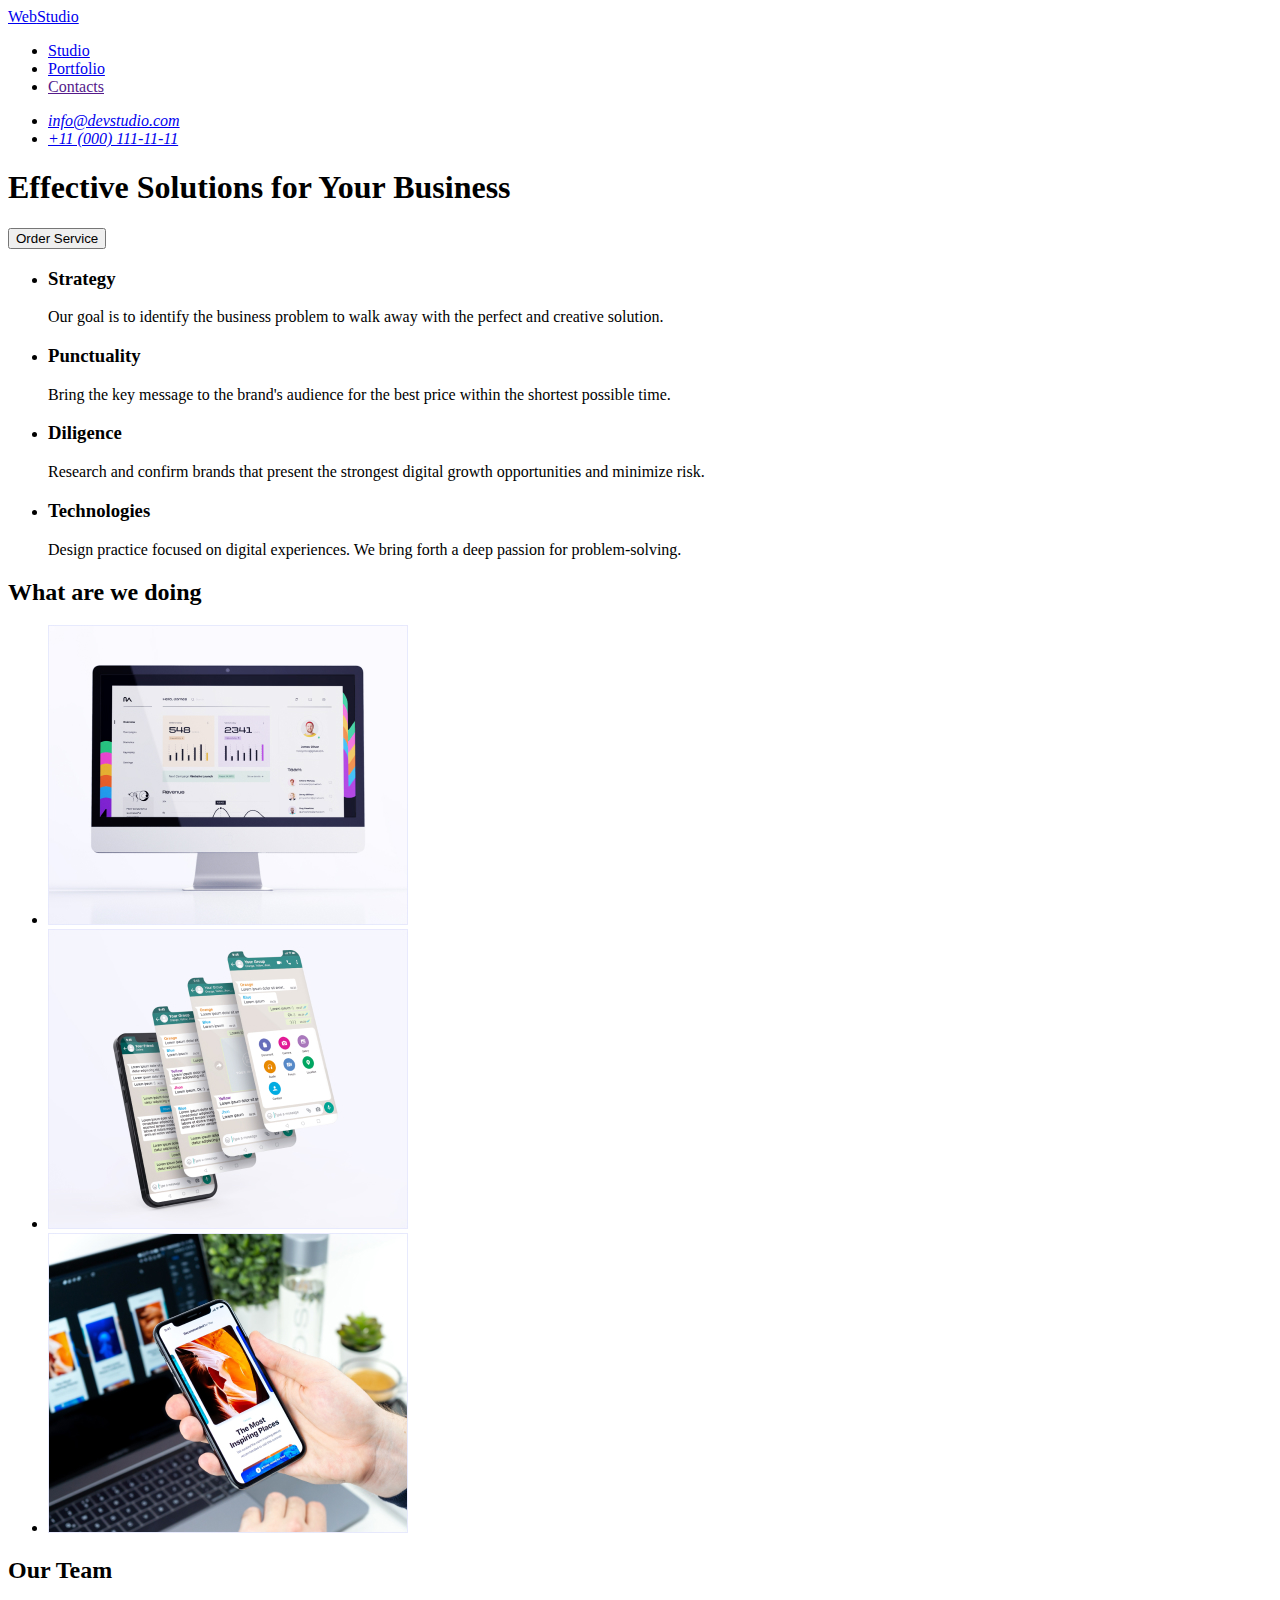
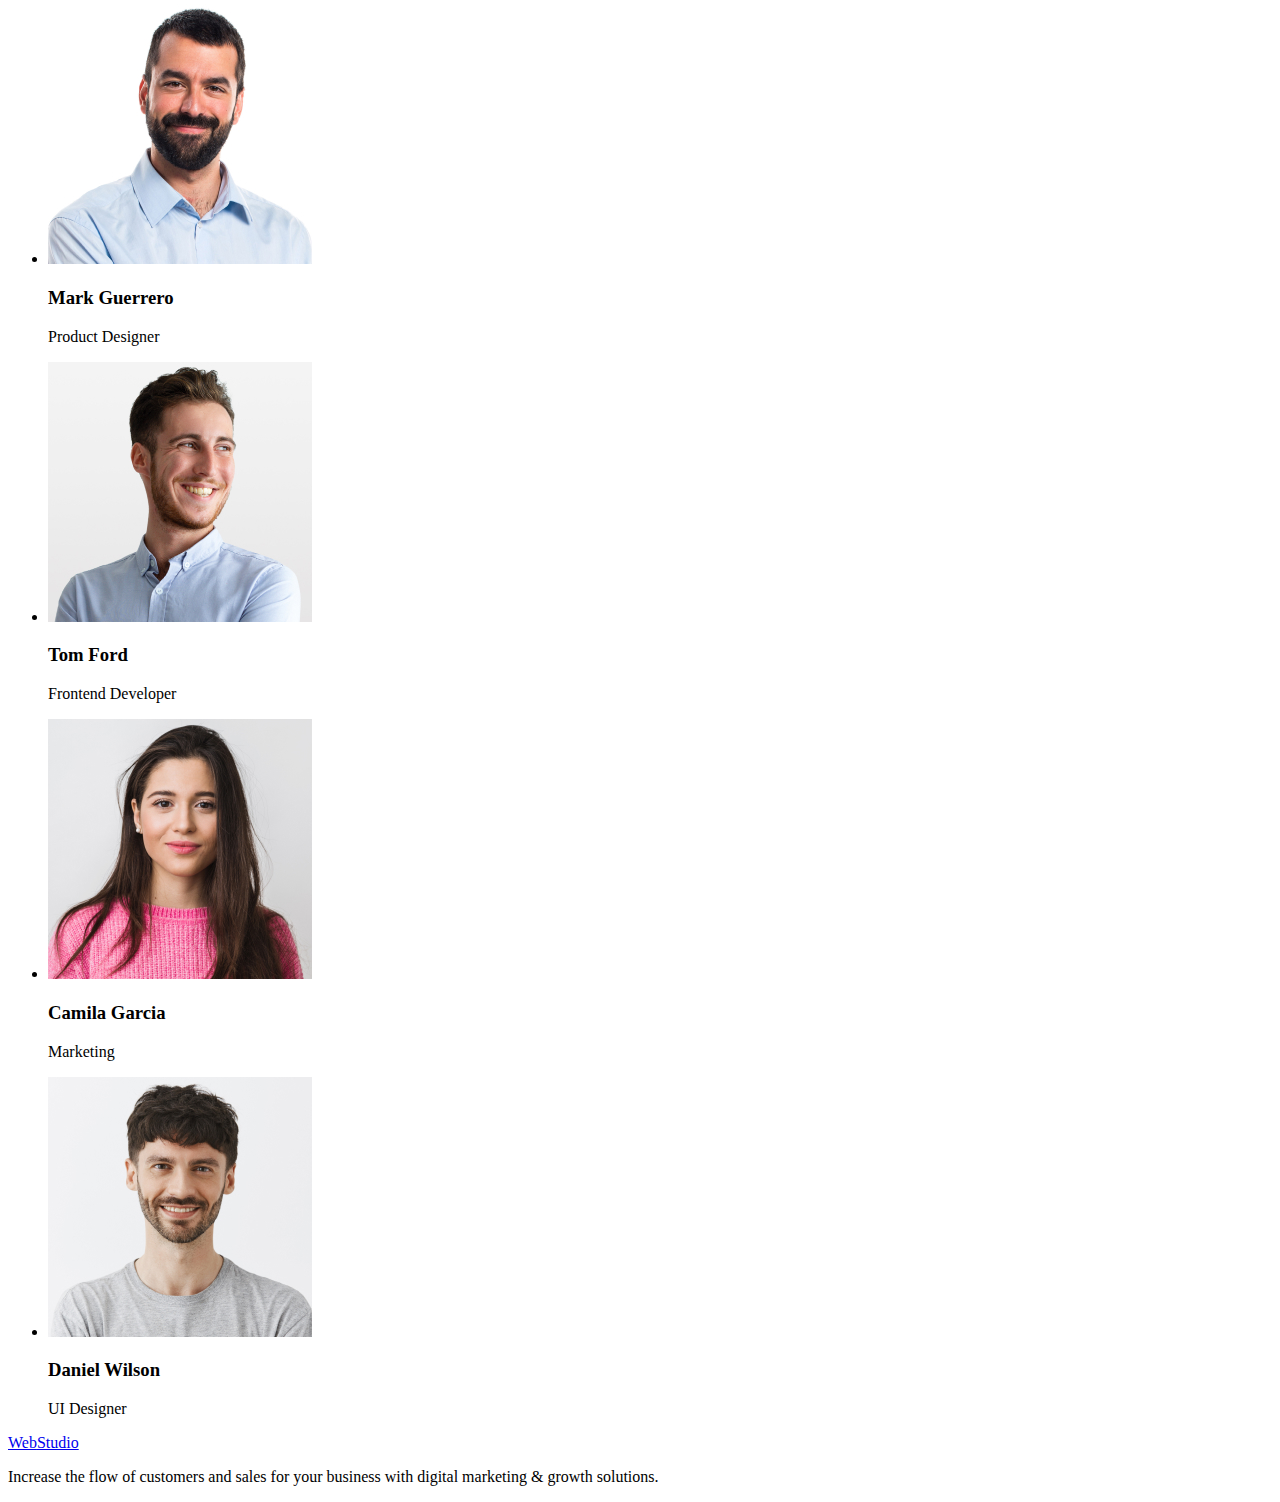
==== index.html @ 73020ae1 "hw2" ====
<!DOCTYPE html>
<html lang="en">
  <head>
    <meta charset="UTF-8" />
    <meta http-equiv="X-UA-Compatible" content="IE=edge" />
    <meta name="viewport" content="width=device-width, initial-scale=1.0" />
    <title>Document</title>
    <link rel="stylesheet" href="./CSS/styles.css" />
    <link rel="preconnect" href="https://fonts.googleapis.com" />
    <link rel="preconnect" href="https://fonts.gstatic.com" crossorigin />
    <link
      href="https://fonts.googleapis.com/css2?family=Raleway:wght@800&family=Roboto:wght@400;500;700;900&display=swap"
      rel="stylesheet"
    />
  </head>
  <body class="page">
    <!-- Хедер -->
    <header class="header">
      <nav class="nav">
        <a class="logo link" href="./index.html">Web<span>Studio</span></a>

        <ul class="menu list">
          <li>
            <a class="link" href="./index.html">Studio</a>
          </li>
          <li><a class="link" href="./portfolio.html">Portfolio</a></li>
          <li><a class="link" href="">Contacts</a></li>
        </ul>
      </nav>
      <address class="address">
        <ul class="list address-list">
          <li>
            <a class="link" href="mailto:info@devstudio.com"
              >info@devstudio.com</a
            >
          </li>
          <li>
            <a class="link" href="tel:+110001111111">+11 (000) 111-11-11</a>
          </li>
        </ul>
      </address>
    </header>

    <main>
      <!-- Герой -->
      <section class="hero">
        <h1 class="title">Effective Solutions for Your Business</h1>
        <button class="btn-hero" type="button">Order Service</button>
      </section>
      <!-- мета та можливості -->
      <section class="description">
        <h2 class="description-title" hidden>description site</h2>
        <ul class="list">
          <li>
            <h3 class="description-subtitle">Strategy</h3>
            <p class="description-text">
              Our goal is to identify the business problem to walk away with the
              perfect and creative solution.
            </p>
          </li>
          <li>
            <h3 class="description-subtitle">Punctuality</h3>
            <p class="description-text">
              Bring the key message to the brand's audience for the best price
              within the shortest possible time.
            </p>
          </li>
          <li>
            <h3 class="description-subtitle">Diligence</h3>
            <p class="description-text">
              Research and confirm brands that present the strongest digital
              growth opportunities and minimize risk.
            </p>
          </li>
          <li>
            <h3 class="description-subtitle">Technologies</h3>
            <p class="description-text">
              Design practice focused on digital experiences. We bring forth a
              deep passion for problem-solving.
            </p>
          </li>
        </ul>
      </section>
      <!-- Що робить сайт -->
      <section class="features">
        <h2 class="features-title">What are we doing</h2>
        <ul class="features-list list">
          <li>
            <img
              src="./images/Rectangle71.jpg"
              alt="Rectangle71"
              width="360"
              height="300"
            />
          </li>
          <li>
            <img
              src="./images/Rectangle71(1).jpg"
              alt="Rectangle71(1)"
              width="360"
              height="300"
            />
          </li>
          <li>
            <img
              src="./images/Rectangle71(2).jpg"
              alt="Rectangle71(2)"
              width="360"
              height="300"
            />
          </li>
        </ul>
      </section>
      <!-- команда -->
      <section class="team">
        <h2 class="team-title">Our Team</h2>
        <ul class="team-list list">
          <li>
            <img src="./images/img.jpg" alt="img" width="264" height="260" />
            <h3 class="team-subtitle">Mark Guerrero</h3>
            <p class="team-item">Product Designer</p>
          </li>
          <li>
            <img
              src="./images/img(1).jpg"
              alt="img(1)"
              width="264"
              height="260"
            />
            <h3 class="team-subtitle">Tom Ford</h3>
            <p class="team-item">Frontend Developer</p>
          </li>
          <li>
            <img
              src="./images/img(2).jpg"
              alt="img(2)"
              width="264"
              height="260"
            />
            <h3 class="team-subtitle">Camila Garcia</h3>
            <p class="team-item">Marketing</p>
          </li>
          <li>
            <img
              src="./images/img(3).jpg"
              alt="img(3)"
              width="264"
              height="260"
            />
            <h3 class="team-subtitle">Daniel Wilson</h3>
            <p class="team-item">UI Designer</p>
          </li>
        </ul>
      </section>
    </main>
    <!-- Футер -->
    <footer class="footer">
      <a href="./index.html" class="link logo"
        >Web<span class="logo-span">Studio</span></a
      >
      <p class="footer-text">
        Increase the flow of customers and sales for your business with digital
        marketing & growth solutions.
      </p>
    </footer>
  </body>
</html>
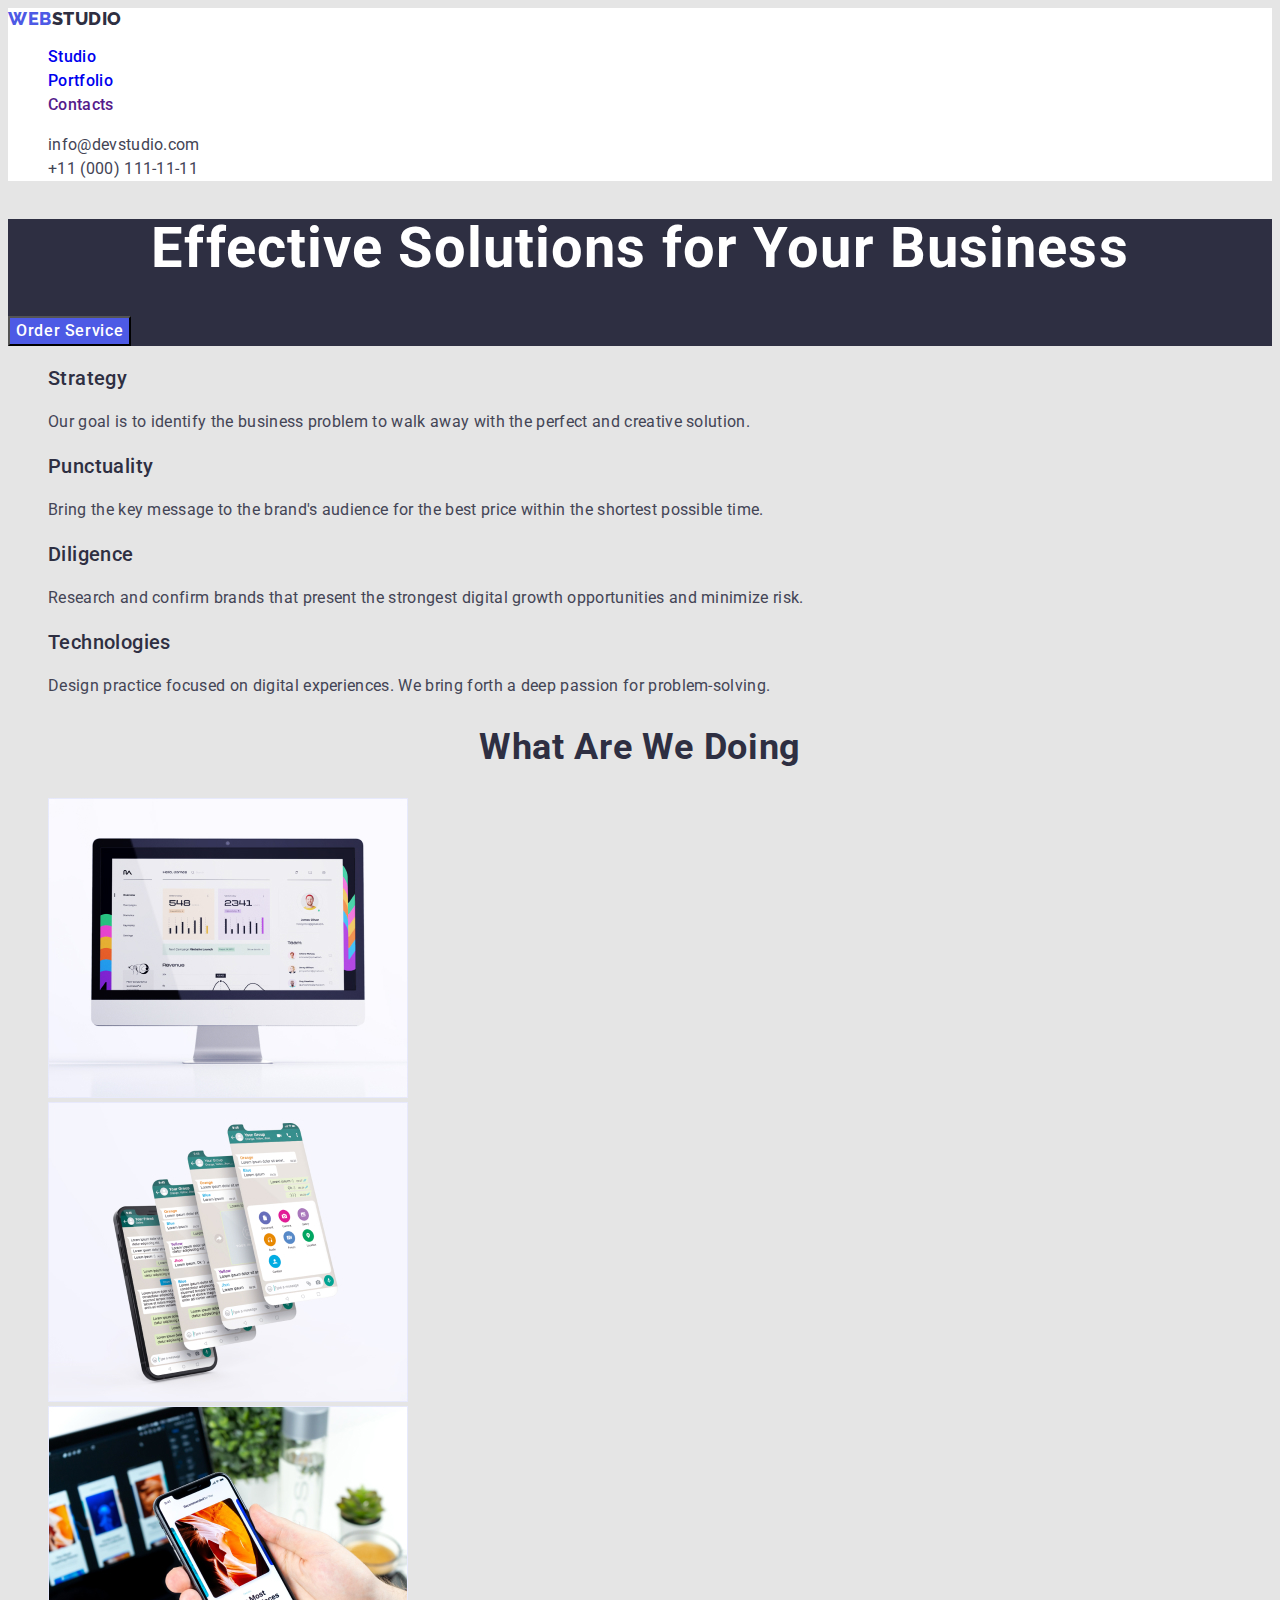
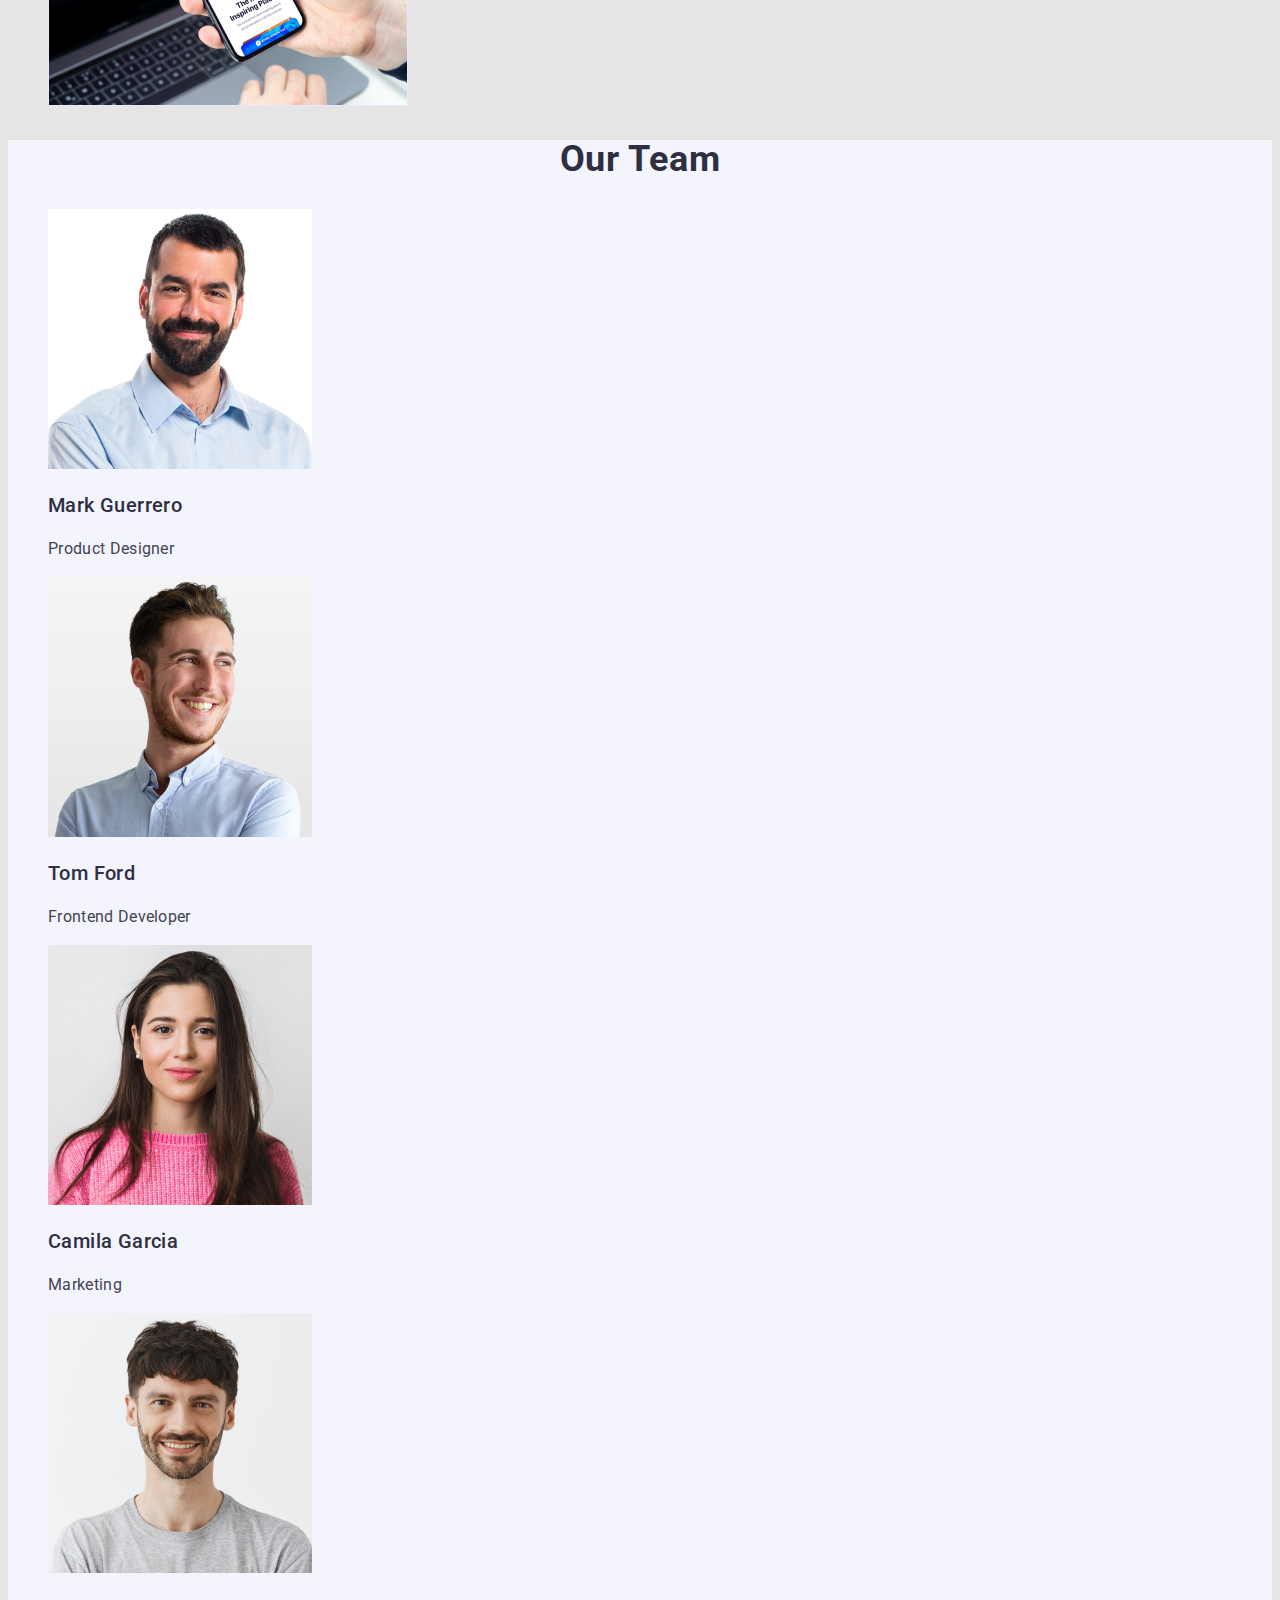
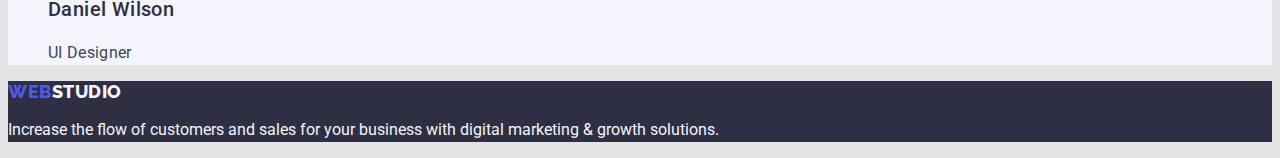
==== commit 554952f7: "Update index.html" ====
--- a/index.html
+++ b/index.html
@@ -5,7 +5,7 @@
     <meta http-equiv="X-UA-Compatible" content="IE=edge" />
     <meta name="viewport" content="width=device-width, initial-scale=1.0" />
     <title>Document</title>
-    <link rel="stylesheet" href="./CSS/styles.css" />
+    <link rel="stylesheet" href="./css/styles.css" />
     <link rel="preconnect" href="https://fonts.googleapis.com" />
     <link rel="preconnect" href="https://fonts.gstatic.com" crossorigin />
     <link
@@ -19,7 +19,7 @@
       <nav class="nav">
         <a class="logo link" href="./index.html">Web<span>Studio</span></a>
 
-        <ul class="menu list">
+        <ul class="menu">
           <li>
             <a class="link" href="./index.html">Studio</a>
           </li>
--- a/css/styles.css
+++ b/css/styles.css
@@ -0,0 +1,206 @@
+
+:root {
+--IRIS: #4D5AE5 ;
+--OCEAN: #404BBF ;
+--NAVY-BLUE: #2E2F42 ;
+--GREEN: #31D0AA ;
+--SLATE: #434455 ;
+--LIGHT-SLATE: #8E8F99 ;
+--cornflower: #E7E9FC ;
+--CLOUD: #F4F4FD ;
+--GREY: #2E2F42 ;
+--WHITE: #FFFFFF ;
+--Dairy: #FCFCFC ;
+--background-color: #E5E5E5;
+}
+
+.page {
+    background-color: #E5E5E5;
+    font-family: "Roboto", sans-serif;
+    color: var(--SLATE)
+    
+}
+a {
+    text-decoration: none
+}
+button {
+    cursor: pointer;
+}
+ul {
+   list-style: none; 
+}
+/* Хедер */
+.header {
+    background-color: var(--WHITE);
+}
+
+.logo {
+    color: var(--IRIS);
+    font-family: "Raleway", sans-serif ;
+    font-weight: 800 ;
+    font-size: 18px ;
+    line-height: 1.17 ;
+    letter-spacing: 0.03em ;
+    text-transform: uppercase ;
+    text-decoration: none
+}
+.logo > span {
+    color: var(--NAVY-BLUE)
+}
+
+/* Nav */
+.menu {
+    font-weight: 500 ;
+    font-size: 16px ;
+    line-height: 1.5 ;
+    letter-spacing: 0.02em ;
+    color: var(--NAVY-BLUE) ;
+    list-style: none;
+} 
+.nav > .list .link:hover,
+.nav > .list .link:focus {
+    color: var(--OCEAN);
+}
+/* ADRESS */
+.address {
+    font-style: normal
+}
+.address > .list {
+    list-style: none
+}
+
+.address-list .link:hover,
+.address-list .link:focus {
+    color: var(--OCEAN);
+}
+.address-list .link {
+font-size: 16px ;
+line-height: 1.5 ;
+letter-spacing: 0.02em ;
+color: var(--SLATE);
+}
+/* MAIN */
+.hero {
+    background-color: var(--NAVY-BLUE) ;
+    color: var(--WHITE) ; 
+
+}
+.hero > .title {
+    font-size: 56px ;
+    line-height: 1.07 ;
+    font-family: 'Roboto' ;
+    text-align: center ;
+    letter-spacing: 0.02em
+}
+
+.btn-hero {
+    font-family: "Roboto", sans-serif ;
+    font-weight: 500 ;
+    font-size: 16px ;
+    line-height: 1.5 ;
+    letter-spacing: 0.04em ;
+    color: var(--WHITE);
+    background-color: var(--IRIS);
+}
+
+
+.btn-hero:hover,
+.btn-hero:focus {
+   background-color: var(--OCEAN);
+}
+/* description */
+.description, .features {
+    background-color: #E5E5E5;
+}
+.description-subtitle {
+    font-weight: 500 ;
+    font-size: 20px ;
+    line-height: 1.2 ;
+    letter-spacing: 0.02em ;
+    color: var(--GREY);
+}
+.description-text {
+    letter-spacing: 0.02em ;
+    font-size: 16px;
+    line-height: 1.5;
+    color: var(--SLATE);
+}
+/* features */
+.features-title, .team-title {
+    text-align: center ;
+    font-size: 36px ;
+    line-height: 1.11 ;
+    letter-spacing: 0.02em ;
+    text-transform: capitalize ;
+    color: var(--GREY);
+}
+/* Team */
+.team {
+    background-color: #F4F4FD;;
+}
+.team-subtitle {
+    font-weight: 500 ;
+    font-size: 20px ;
+    line-height: 1.2 ;
+    letter-spacing: 0.02em ;
+    color: var(--GREY);
+}
+.team-item {
+    letter-spacing: 0.02em;
+    font-size: 16px;
+    line-height: 1.5;
+color: var(--SLATE);
+}
+
+/* Footer */    
+.footer {
+    background-color: var(--NAVY-BLUE)
+}
+.footer span {
+    color: #F4F4FD;
+}
+.footer-text {
+   
+    font-size: 16px;
+        line-height: 1.5;
+        color: #F4F4FD ;
+}
+/* PROJECT PORTFOLIO */
+.filter-list {
+    list-style: none;
+    font-family: "Roboto", sans-serif ;
+    font-weight: 500 ;
+    font-size: 16px ;
+    line-height: 1.5 ;
+    letter-spacing: 0.04em ;
+    color:var(--IRIS) ;
+    
+}
+.btn-filter {
+    font-family: "Roboto", sans-serif;
+    font-weight: 500;
+    font-size: 16px;
+    line-height: 1.5;
+    letter-spacing: 0.04em;
+    color: var(--IRIS);
+}
+.btn-filter:hover,
+.btn-filter:focus{
+    background-color: var(--OCEAN);
+}
+.project-link {
+    text-decoration: none
+}
+.project-title {
+font-weight: 500 ;
+font-size: 20px ;
+line-height: 1.2 ;
+letter-spacing: 0.02em ;
+color: var(--NAVY-BLUE);
+}
+.project-text {
+    font-size: 16px ;
+    line-height: 1.5 ;
+    letter-spacing: 0.02em ;
+    color: var(--SLATE);
+}   